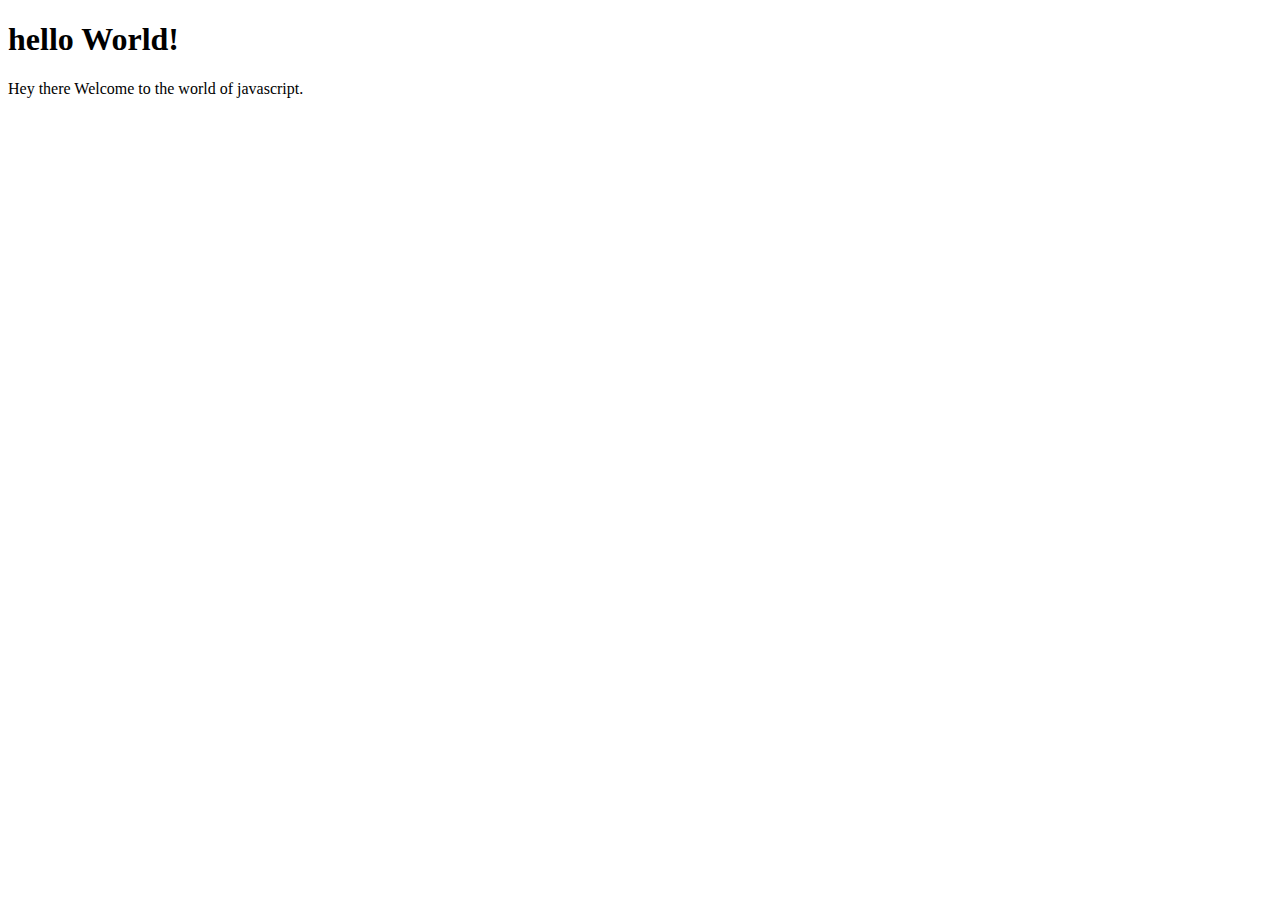
==== block-BHaaac/index.html @ 3ac30584 "block-BHaaac" ====
<!DOCTYPE html>
<html lang="en">
  <head>
    <meta charset="UTF-8">
    <meta http-equiv="X-UA-Compatible" content="IE=edge">
    <meta name="viewport" content="width=device-width, initial-scale=1.0">
    <title>Document</title>
  </head>
  <body>
    <h1>hello World!</h1>
      <p> Hey there Welcome to the world of javascript.
      </p>
  </body>
</html>
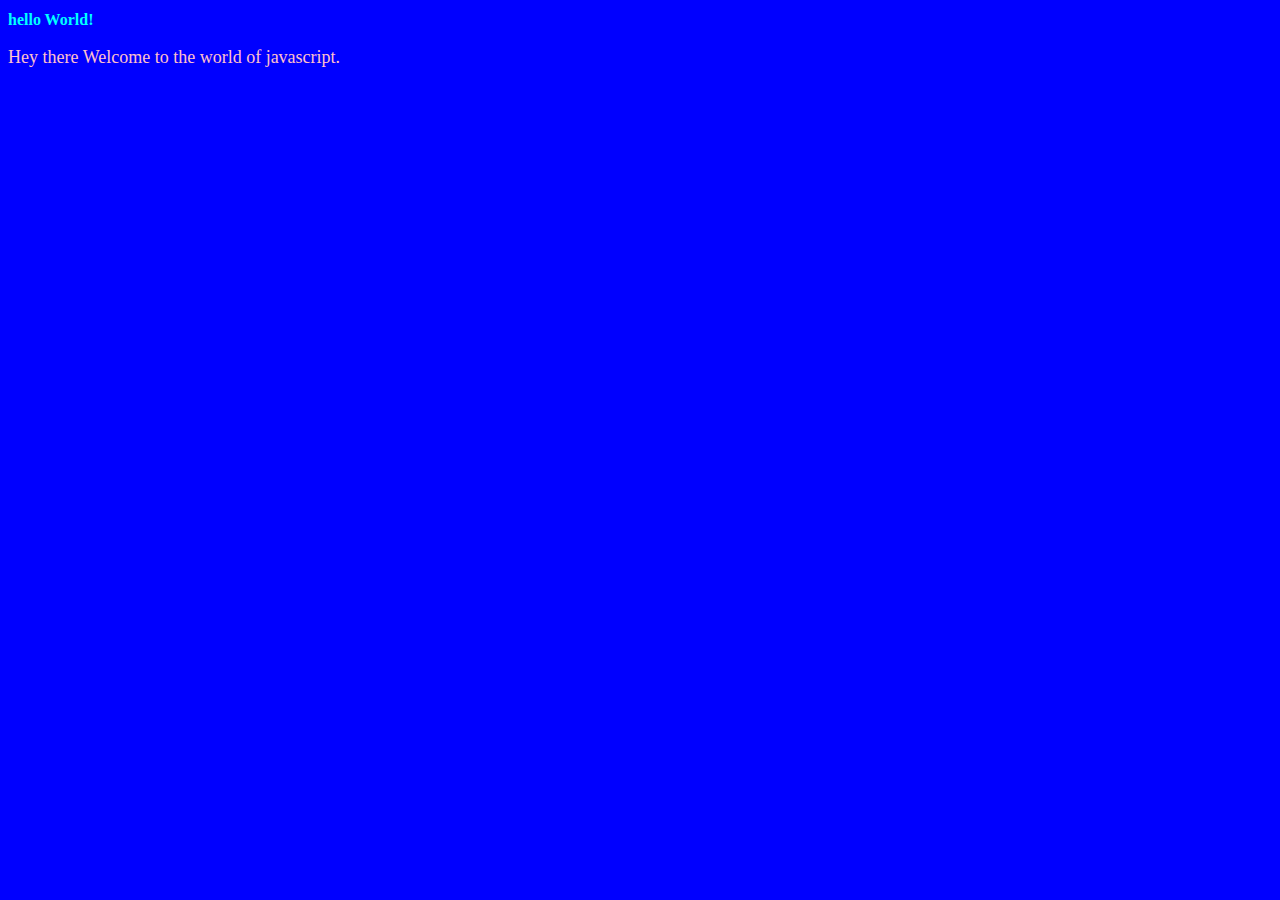
==== commit 6b9d67e8: "Add Css" ====
--- a/block-BHaaac/index.html
+++ b/block-BHaaac/index.html
@@ -4,7 +4,8 @@
     <meta charset="UTF-8">
     <meta http-equiv="X-UA-Compatible" content="IE=edge">
     <meta name="viewport" content="width=device-width, initial-scale=1.0">
-    <title>Document</title>
+    <link rel= "stylesheet" href = "style.css">
+     <title> Hello World </title>
   </head>
   <body>
     <h1>hello World!</h1>
--- a/block-BHaaac/style.css
+++ b/block-BHaaac/style.css
@@ -0,0 +1,13 @@
+h1 {
+    color: aqua;
+    font-size: medium;
+}
+
+p {
+    color: pink;
+    font-size: large;
+}
+
+body {
+    background-color: blue;
+}